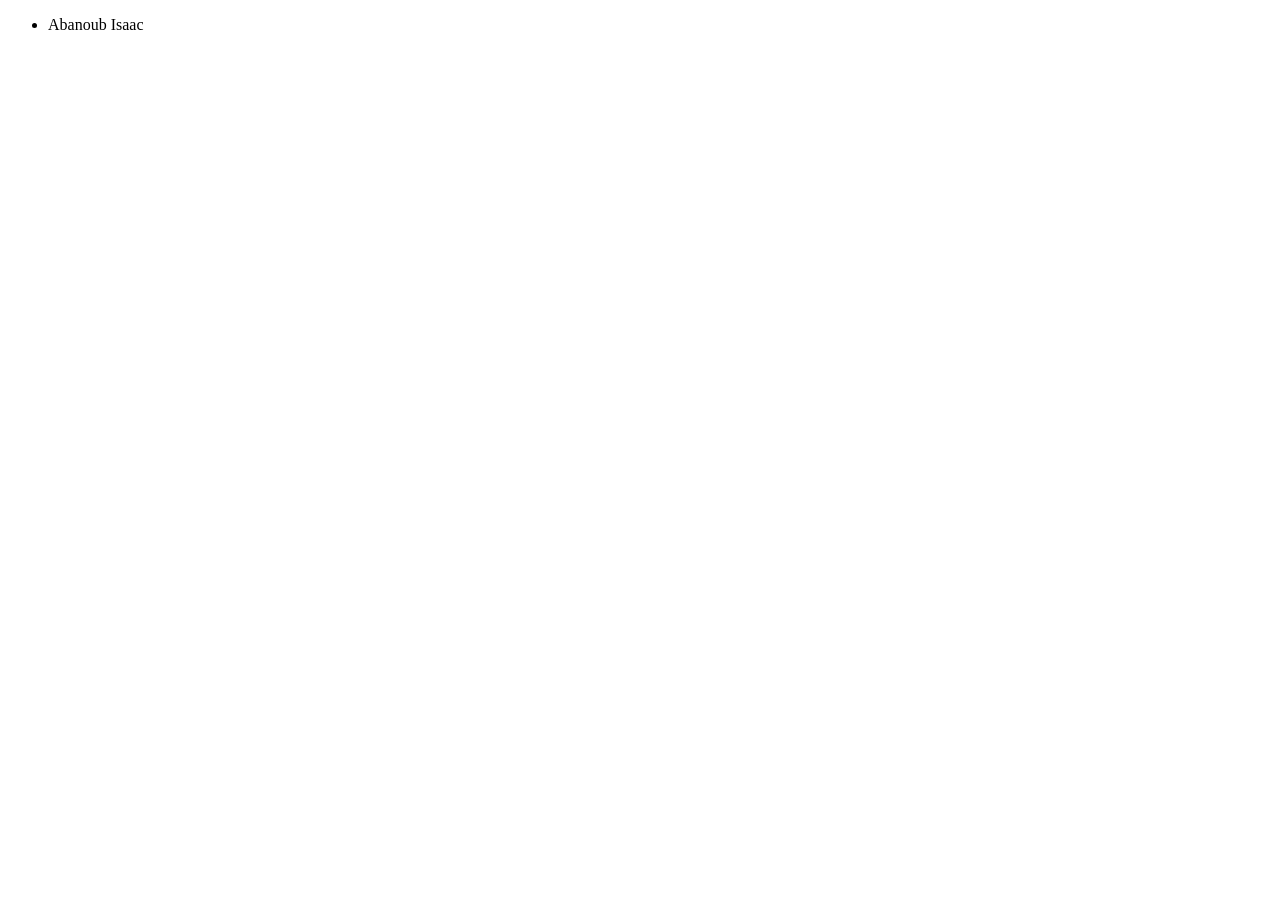
==== index.html @ 70dc231e "new ul" ====
<!DOCTYPE html>
<html lang="en">
  <head>
    <meta charset="UTF-8" />
    <meta name="viewport" content="width=device-width, initial-scale=1.0" />
    <title>Document</title>
  </head>
  <body>
    <ul>
      <li>Abanoub Isaac</li>
    </ul>
  </body>
</html>
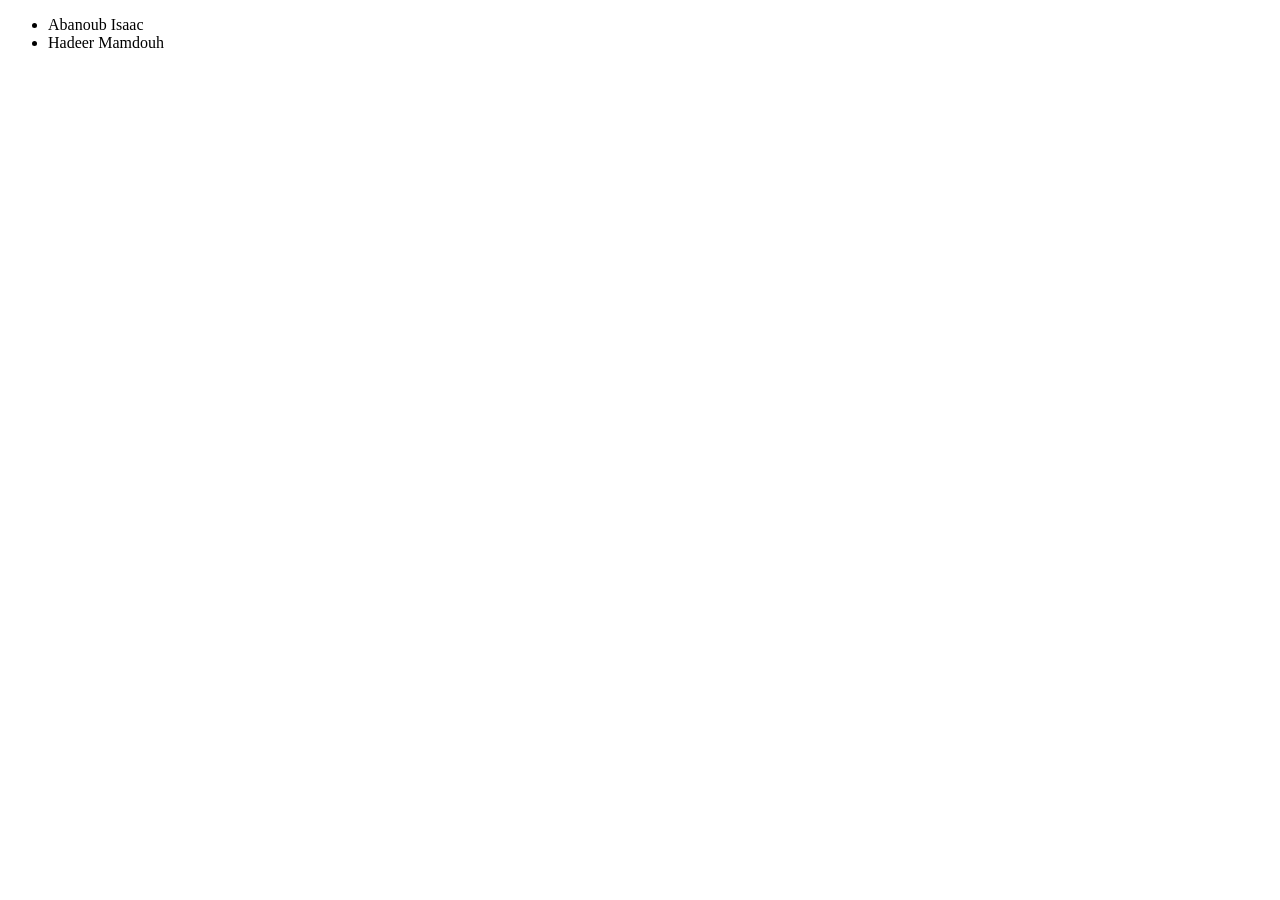
==== commit 5633bfec: "list item named hadeer mamdouh" ====
--- a/index.html
+++ b/index.html
@@ -8,6 +8,7 @@
   <body>
     <ul>
       <li>Abanoub Isaac</li>
+      <li>Hadeer Mamdouh</li>
     </ul>
   </body>
 </html>
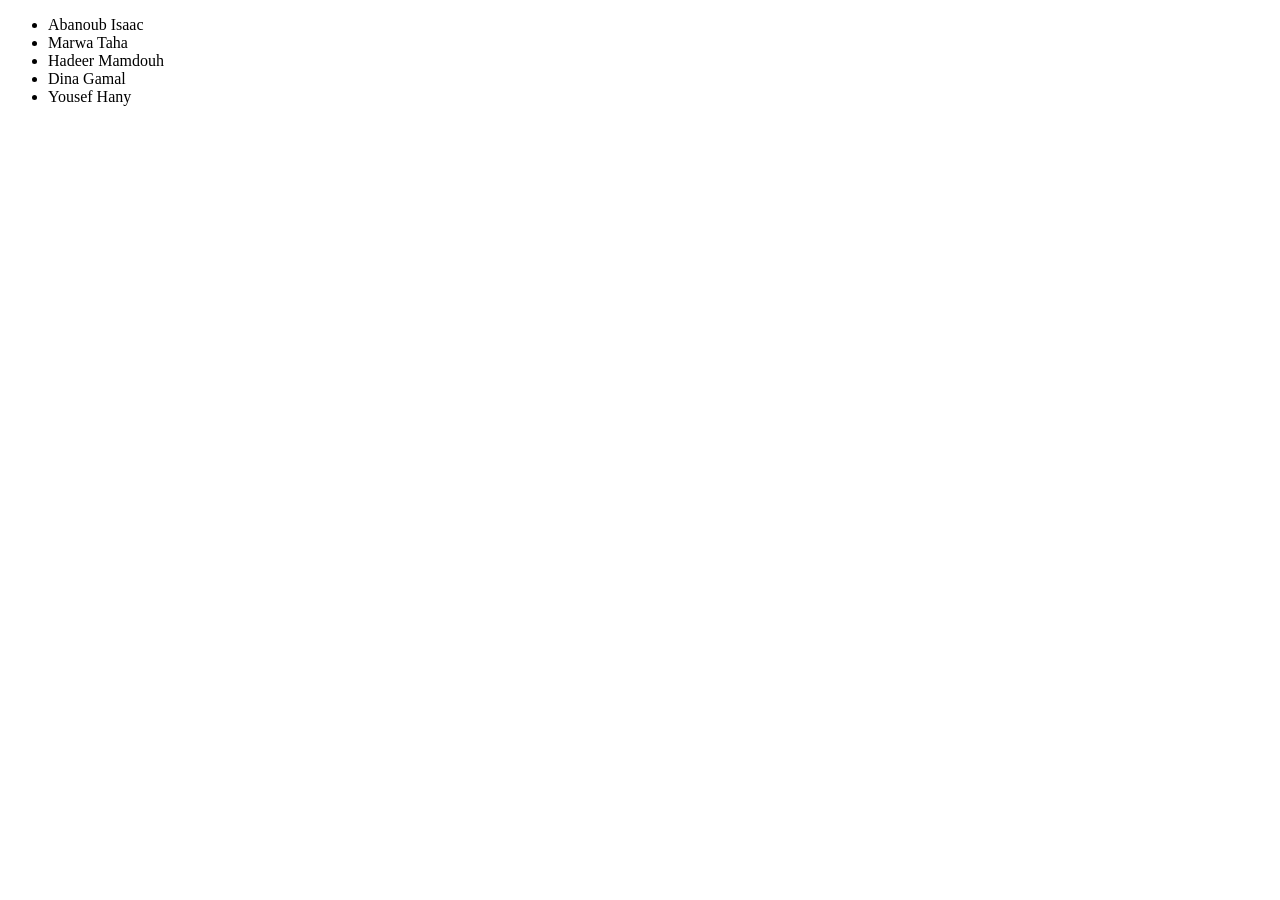
==== commit 4cd5293f: "Update index.html adding <li> from remote report" ====
--- a/index.html
+++ b/index.html
@@ -8,7 +8,10 @@
   <body>
     <ul>
       <li>Abanoub Isaac</li>
+      <li>Marwa Taha</li>
       <li>Hadeer Mamdouh</li>
+      <li>Dina Gamal</li>
+      <li>Yousef Hany</li>
     </ul>
   </body>
 </html>
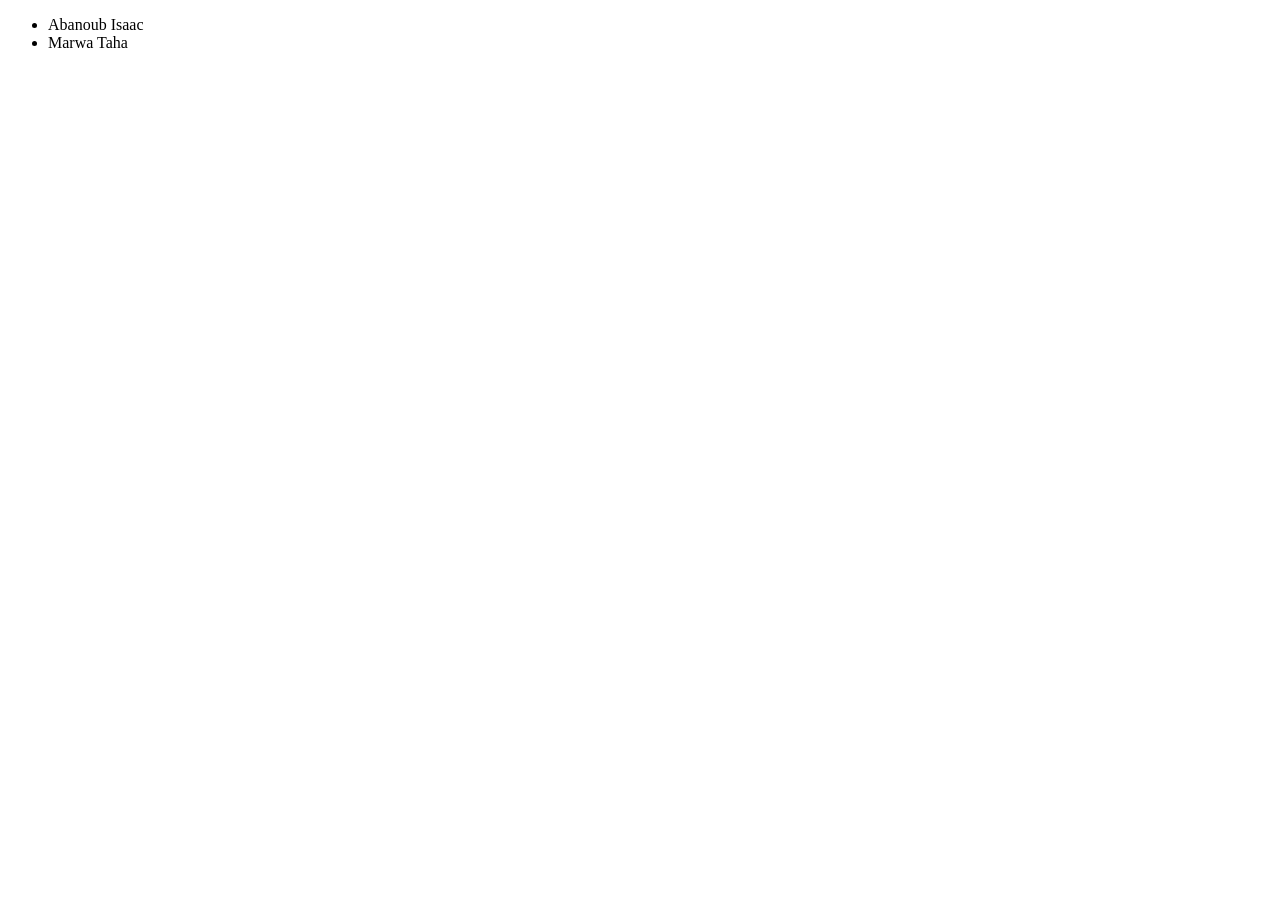
==== commit 9a4e8e68: "adding <li>" ====
--- a/index.html
+++ b/index.html
@@ -9,9 +9,7 @@
     <ul>
       <li>Abanoub Isaac</li>
       <li>Marwa Taha</li>
-      <li>Hadeer Mamdouh</li>
-      <li>Dina Gamal</li>
-      <li>Yousef Hany</li>
+      
     </ul>
   </body>
 </html>
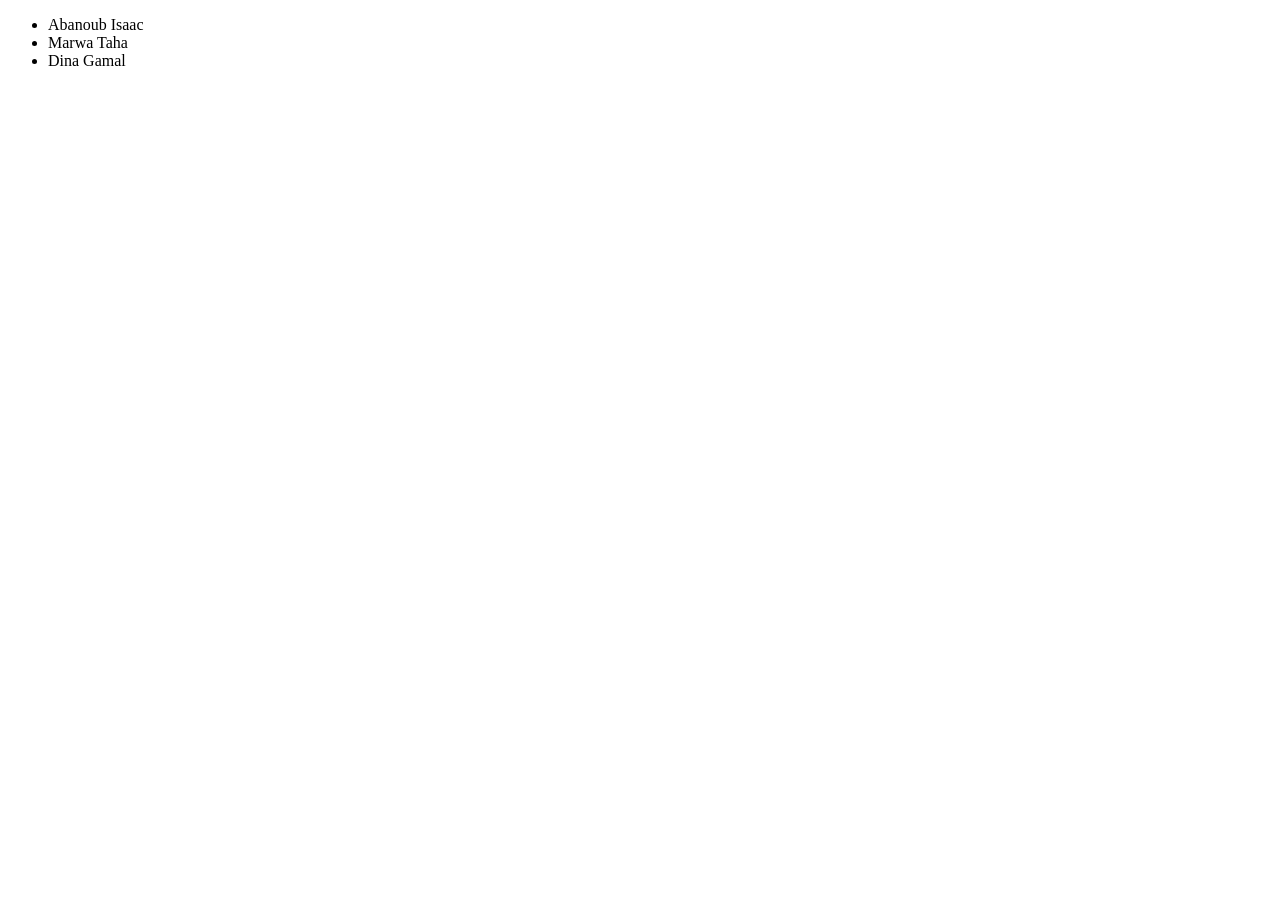
==== commit d7511438: "adding <li>" ====
--- a/index.html
+++ b/index.html
@@ -9,6 +9,7 @@
     <ul>
       <li>Abanoub Isaac</li>
       <li>Marwa Taha</li>
+      <li>Dina Gamal</li>
       
     </ul>
   </body>
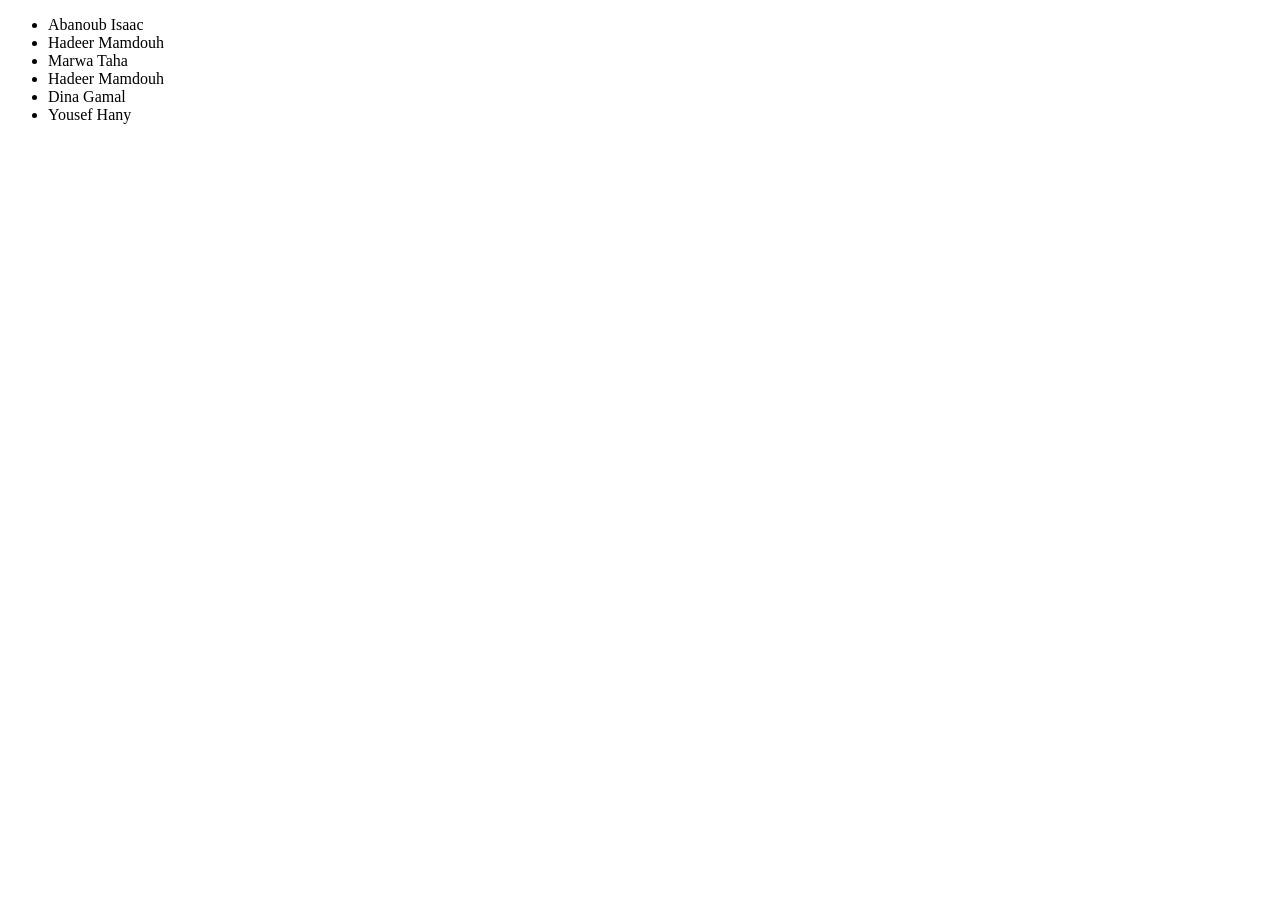
==== commit 779ad1a5: "Merge branch 'main' of https://github.com/AbanoubIsaacAI/SourceControlLab2" ====
--- a/index.html
+++ b/index.html
@@ -8,9 +8,11 @@
   <body>
     <ul>
       <li>Abanoub Isaac</li>
+      <li>Hadeer Mamdouh</li>
       <li>Marwa Taha</li>
+      <li>Hadeer Mamdouh</li>
       <li>Dina Gamal</li>
-      
+      <li>Yousef Hany</li>
     </ul>
   </body>
 </html>
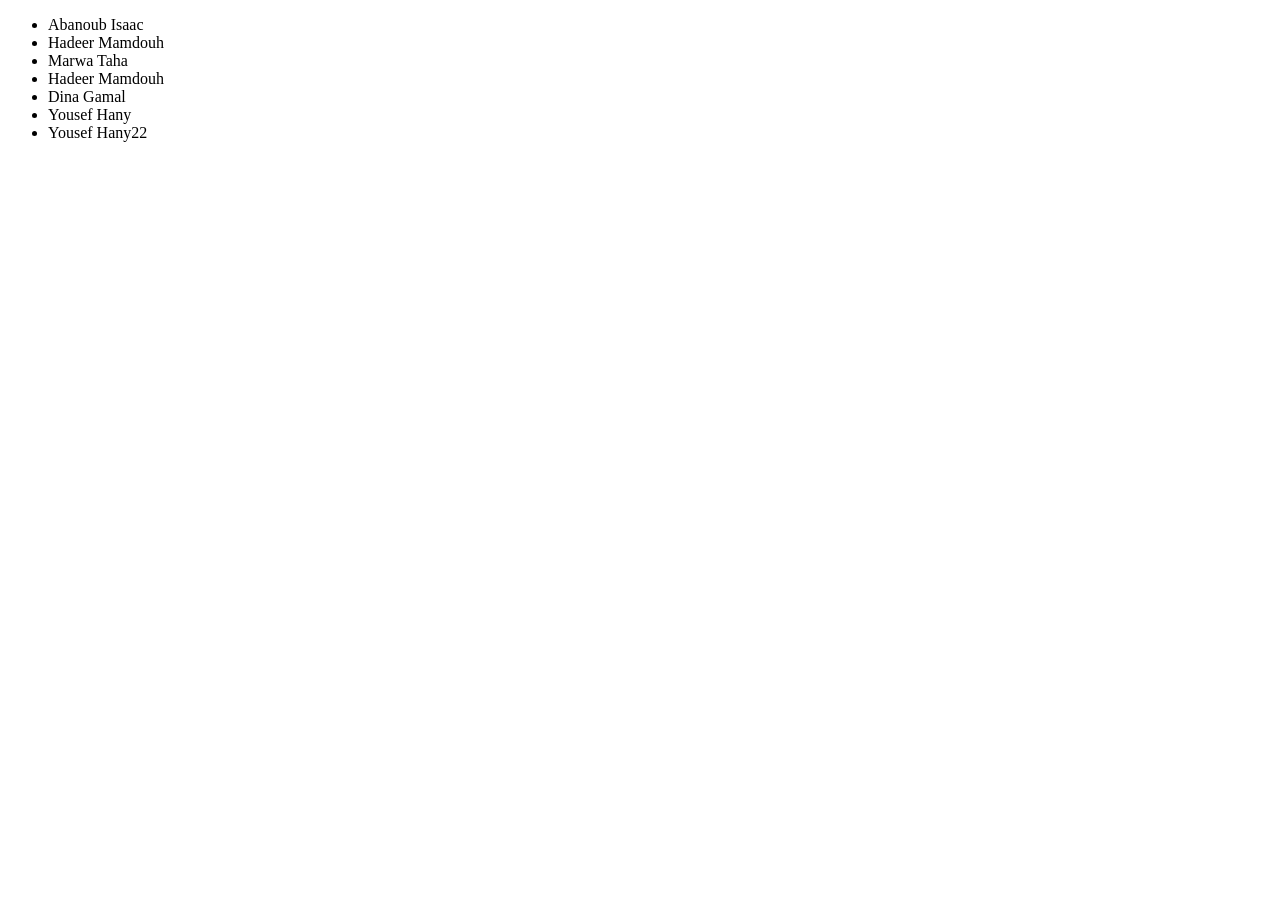
==== commit 7c90e391: "Update index.html" ====
--- a/index.html
+++ b/index.html
@@ -13,6 +13,7 @@
       <li>Hadeer Mamdouh</li>
       <li>Dina Gamal</li>
       <li>Yousef Hany</li>
+      <li>Yousef Hany22</li>
     </ul>
   </body>
 </html>
